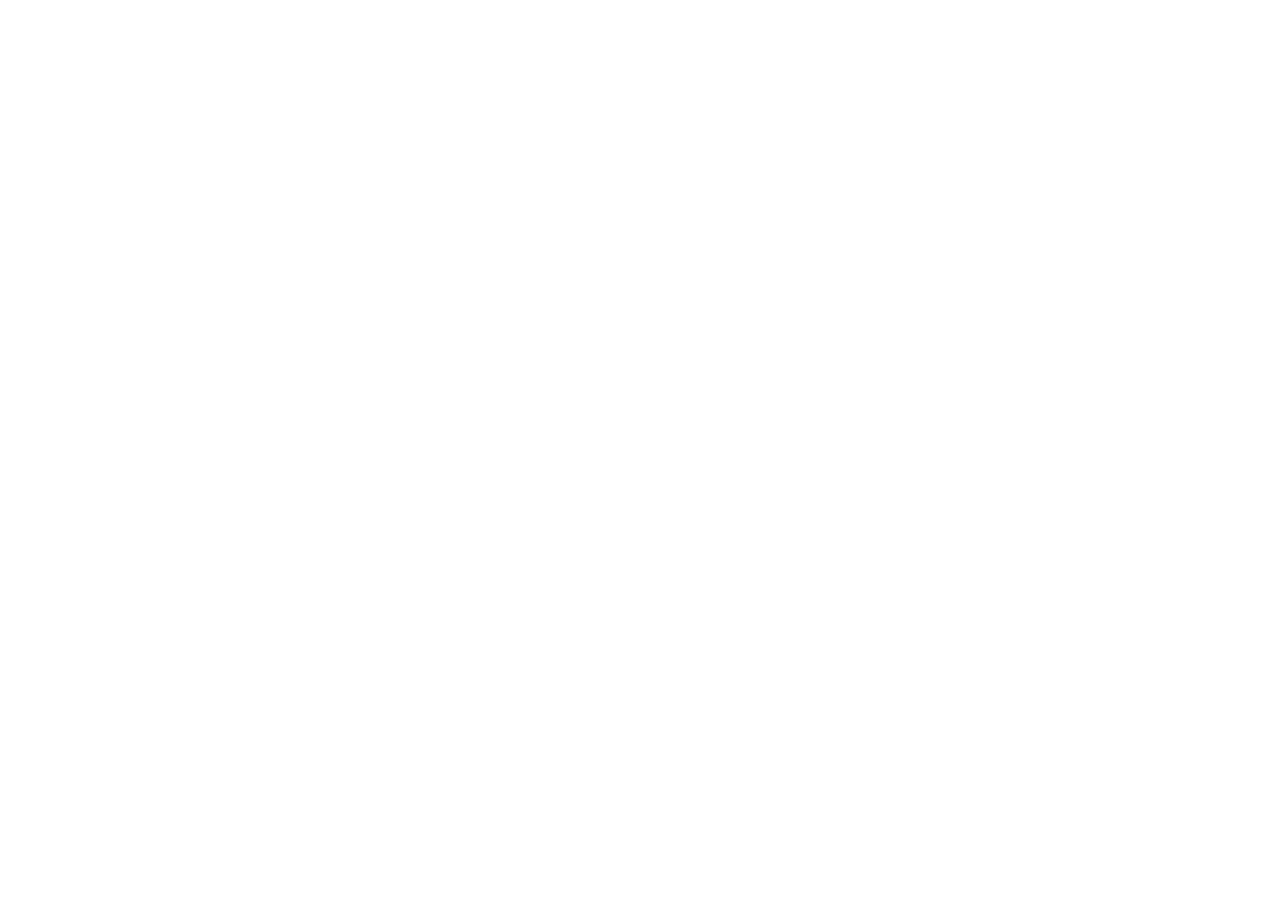
==== beginner.html @ a9b26ac3 "Bugs fixed" ====
<!DOCTYPE html>
<html lang="en">
<head>
    <meta charset="UTF-8">
    <meta http-equiv="X-UA-Compatible" content="IE=edge">
    <meta name="viewport" content="width=device-width, initial-scale=1.0">
    <title>Document</title>
    <link rel="stylesheet" href="./style/style.css">
</head>
<body>
    
</body>
</html>
---- style/style.css ----
@import url(https://fonts.googleapis.com/css?family=Heebo:100,200,300,regular,500,600,700,800,900);
@import url(https://fonts.googleapis.com/css?family=Poppins:100,100italic,200,200italic,300,300italic,regular,italic,500,500italic,600,600italic,700,700italic,800,800italic,900,900italic);
*{
    margin: 0;
    padding: 0;
    box-sizing: border-box;
}
body{
    font-family: 'Poppins',sans-serif;
}
nav{
    display: flex;
    justify-content: center;
    align-items: center;
    min-height: 15vh;
    box-shadow: 0 10px 15px rgba(0,0,0,0.4);
   position: relative;
}
nav #logo{
    width: 20%;
    text-align: center;
    
}

nav ul{
    list-style: none;
    display: flex;
    height: 100%;
    width: 60%;
    justify-content: space-around;
    align-items: center;
    margin-left: auto;
  
}
nav ul li a{
    text-decoration: none;
    color: #000;
}
nav ul li a.register{
    background: rgb(27, 131, 50);
    padding: 10px 15px;
    color: #fff;
    letter-spacing: 0.5px;
}
.toggle{
    background: transparent;
    border: none;
    outline: none;
    font-size: 30px;
    position: absolute;
    right: 10%;
    top: 30%;
    transition: all 0.3s ease-in-out;
    display: none;
}
.social{
  font-size: 30px;
}
.fab.fa-facebook{
    color: blue;
}
.fab.fa-youtube{
    color: red;
}
.fab.fa-telegram{
    color: rgb(102, 205, 196);
}
.fab.fa-instagram{
    color: rgb(64, 93, 230);
}
.banner{
    display: flex;
    align-items: center;
    justify-content: space-around;
    width: 80%;
    margin: auto;
    
    height: 60vh;
    position: relative;
    opacity: 0;
    overflow: hidden;
}
.banner img{
    width: 50%;
    height: 100%;
   transform: translateX(20%);
   opacity: 0;
}
.text-content p{
  transform: translateY(20%);
  opacity: 0;
}
.banner .text-content h1{
    margin-top: 25px;
    transform: translateY(20%);
    opacity: 0;
}
.banner .text-content h1 span{
    color: red;
}
.banner .text-content p{
    margin-top: 25px;
    margin-bottom: 25px;
    line-height: 2;
    word-spacing: 2px;
    word-wrap: break-word;
    width: 90%;
}
.banner .text-content span{
    color: #ea6f2e;
}
.banner-btn {
  
    padding: 15px 15px;
    border: none;
    outline: none;
    background: green;
    color: #fff;
    letter-spacing: 0.5px;
    cursor: pointer;
    font-size: 18px;
    margin-top: 20px;
    margin-bottom: 10px;
    transform: translateY(20%);
    opacity: 0;
}
/* .underline{
    width: 80%;
    margin: auto;
    height: 2px;
    background: #000;
    margin-top: 25px;
} */
/* BOOKS */
.books{
   display: grid;
    place-items: center;
   
    position: relative;
   
    margin-top: 50px;
}
.card{
    height: 250px;
    width: 400px;
    display: grid;
    place-items: center;
    place-content: center;
    -webkit-box-shadow: 5px 5px 5px -5px rgba(34, 60, 80, 0.6) ;
    -moz-box-shadow: 5px 5px 5px -5px rgba(34, 60, 80, 0.6) ;
    box-shadow: 0px 1px 5px 0px rgba(34, 60, 80, 0.6) ;
    margin-bottom: 15px;
    cursor: pointer;
    transition: all 0.5s ease-in-out;
    transform: translateY(10%);
    opacity: 0;
}
.books h1{
    font-size: 40px;
    color: red;
    transform: translateY(10%);
    opacity: 0;
}
.books h1{
    animation: leaves 2.5s ease-in-out infinite;
}

.beginner-books{
    display: grid;
    grid-template-columns: 1fr 1fr 1fr;
    gap: 3rem;
    margin-top: 25px;
}
.card a{
    
    text-decoration: none;
    color: #000;
    
    font-weight: bold;
    font-size: 25px;
}
.card img{
    width:300px;
    height:200px;
    padding: 5px;
}
footer{
    width: 100%;
    background: #000;
    color: #fff;
    height: 15vh;
    display: flex;
    align-items: center;
    justify-content: space-evenly;
  
}
footer li {
    list-style: none;
    letter-spacing: 0.5px;
}

@media screen and (min-width:1000px){
    /* .banner-btn{
            position: absolute;
            left: 10%;
            top: 80%;
            padding: 15px 15px;
            border: none;
            outline: none;
            background: green;
            color: #fff;
            letter-spacing: 0.5px;
            cursor: pointer;
            font-size: 18px;
         
    } */
    nav ul li a{
        font-size: 18px;
    }
    .banner{
        margin-top: 50px;
    }
    p{
        font-size: 20px;
    }
}
@media screen and (max-width:1350px){
    .beginner-books{
        grid-template-columns: 1fr 1fr;
        
    }
   
    
}
@media screen and (max-width:968px){
    nav ul{
        position: fixed;
        width: 100%;
        height: 100%;
        bottom: 0;
        flex-direction: column;
        background: #fff;
        color: #fff;
        align-items: center;
        clip-path: circle(0px at 90% -10%);
        transition: all 1s ease-in-out;
        z-index: 10;
    }
    nav ul.open{
        clip-path: circle(1000px at 90% -10%);
    }
    
    .toggle {
        display: block;
        cursor: pointer;
        z-index: 10;
    }
    .banner{
        height: 90vh;
        display: grid;
        place-content: center;
        place-items: center;
    }
    .banner .text-content{
        place-items: center;
        text-align: center;
    }
    .text-content p{
        
    }
    .banner img{
        height: 200px;
        width: 80%;
        margin-top: 20px;
        
        pointer-events: none;
    }
    /* .banner-btn{
        width: 30% !important;
        padding-top: 10px;
        padding-bottom: 10px;
        background: green;
        color: #fff;
        border: none;
        outline: none;
        letter-spacing: 0.5px;
        transition: all 0.5s ease-in-out;
        margin: auto;
        cursor: pointer;
        
        font-size: 12px;
    } */
    .beginner-books{
        grid-template-columns: 1fr;
    }
    .books{
        
            
        
    }
    .books h1{
        font-size: 20px;
    }
    .card{
        width: 300px;
    }
    footer{
        flex-wrap: wrap-reverse;
    }
    footer h1{
        font-size: 20px;
    }
}

@keyframes leaves {
    0% {
        transform: scale(1.0);
        -webkit-transform: scale(1.0);
    }
    50%{
        transform: scale(1.1);
    }
    100% {
        transform: scale(1);
        -webkit-transform: scale(1);
    }
}
@media screen and(max-width:400px) {
    body{
        display: none;
    }
}
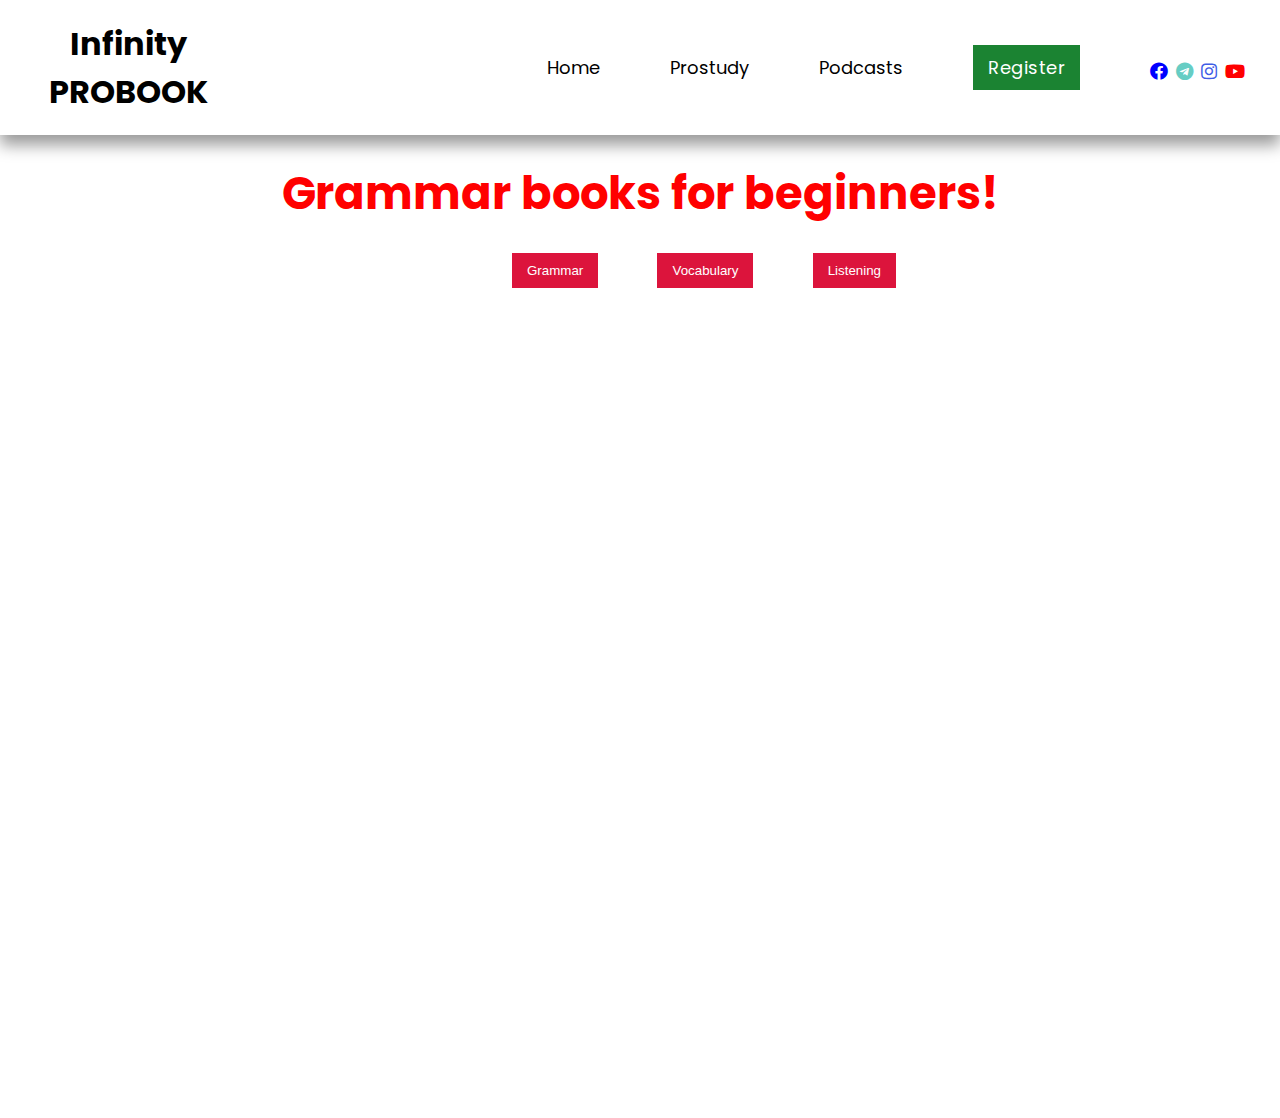
==== commit 238747e6: "Beginner content added" ====
--- a/beginner.html
+++ b/beginner.html
@@ -6,8 +6,255 @@
     <meta name="viewport" content="width=device-width, initial-scale=1.0">
     <title>Document</title>
     <link rel="stylesheet" href="./style/style.css">
+    <link rel="stylesheet" href="https://cdnjs.cloudflare.com/ajax/libs/font-awesome/5.15.4/css/all.min.css" integrity="sha512-1ycn6IcaQQ40/MKBW2W4Rhis/DbILU74C1vSrLJxCq57o941Ym01SwNsOMqvEBFlcgUa6xLiPY/NS5R+E6ztJQ==" crossorigin="anonymous" referrerpolicy="no-referrer" />
 </head>
 <body>
-    
+    <nav>
+        <h1 id="logo">Infinity PROBOOK</h1>
+        <ul>
+            <li><a href="#">Home</a></li>
+            <li><a href="#">Prostudy</a></li>
+            <li><a href="#">Podcasts</a></li>
+            <li><a class="register" href="#">Register</a><li>
+            <div class="social">
+                <a href="#"><i class="fab fa-facebook"></i></a>
+                <a href="#"><i class="fab fa-telegram"></i></a>
+                <a href="#"><i class="fab fa-instagram"></i></a>
+                <a href="#"><i class="fab fa-youtube"></i></a>
+            </div>
+        </ul>
+        <button class="toggle"><i class="fas fa-bars"></i></button>
+    </nav>
+    <h1 class="book-title">Grammar books for beginners!</h1>
+    <div class="books-btn">
+        <button class="grammar-btn">
+            Grammar
+        </button>
+        <button class="vocabulary-btn">
+            Vocabulary
+        </button>
+        <button class="listening-btn">
+            Listening
+        </button>
+    </div>
+    <section class="books-section">
+        <div class="grammar-books-div">
+            <div class="card-b">
+                <a href="#">Alphabet</a>
+                <img src="./images/beginner/Grammar BEGINNER/1. Alphabet.jpg" alt="">
+            </div>
+            <div class="card-b">
+                <a href="#">Alphabet</a>
+                <img src="./images/beginner/Grammar BEGINNER/2. Numbers_1.jpg" alt="">
+            </div>
+            <div class="card-b">
+                <a href="#">To Be</a>
+                <img src="./images/beginner/Grammar BEGINNER/3. VERB To Be.jpg" alt="">
+            </div>
+            <div class="card-b">
+                <a href="#">Prepositions of place</a>
+                <img src="./images/beginner/Grammar BEGINNER/4. Prepositions of Place.jpg" alt="">
+            </div>
+            <div class="card-b">
+                <a href="#">Time</a>
+                <img src="./images/beginner/Grammar BEGINNER/5. Time.jpg" alt="">
+            </div>
+            <div class="card-b">
+                <a href="#">Nouns</a>
+                <img src="./images/beginner/Grammar BEGINNER/6. Nouns.jpg" alt="">
+            </div>
+            
+            <div class="card-b card_">
+                <a href="#">Nouns 2</a>
+                <img src="./images/beginner/Grammar BEGINNER/7. NOUNS.jpg" alt="">
+            </div>
+            <div class="card-b card_">
+                <a href="#">Prepositions 2</a>
+                <img src="./images/beginner/Grammar BEGINNER/8. PREPOSITIONS.jpg" alt="">
+            </div>
+            <div class="card-b card_">
+                <a href="#">Present Simple</a>
+                <img src="./images/beginner/Grammar BEGINNER/9. Present Simple.jpg" alt="">
+            </div>
+            <div class="card-b card_">
+                <a href="#">Pronouns</a>
+                <img src="./images/beginner/Grammar BEGINNER/10. Pronouns.jpg" alt="">
+            </div>
+            <div class="card-b card_">
+                <a href="#">Present Continious</a>
+                <img src="./images/beginner/Grammar BEGINNER/11. PRESENT CONTINUOUS.jpg" alt="">
+            </div>
+            <div class="card-b card_">
+                <a href="#">Have & Had</a>
+                <img src="./images/beginner/Grammar BEGINNER/12. HAVE HAD.jpg" alt="">
+            </div>
+            <div class="card-b card_">
+                <a href="#">Past Simple</a>
+                <img src="./images/beginner/Grammar BEGINNER/13. PAST SIMPLE.jpg" alt="">
+            </div>
+            <div class="card-b card_">
+                <a href="#">A & AN</a>
+                <img src="./images/beginner/Grammar BEGINNER/14. ARTICLES A AN.jpg" alt="">
+            </div>
+            <div class="card-b card_">
+                <a href="#">Modal Verbs</a>
+                <img src="./images/beginner/Grammar BEGINNER/15. Modal Verbs.jpg" alt="">
+            </div>
+            <div class="card-b card_">
+                <a href="#">Future Simple</a>
+                <img src="./images/beginner/Grammar BEGINNER/16. Future Simpl.jpg" alt="">
+            </div>
+            <strong>More Books</strong>
+        </div>
+        <div class="vocabulary-books-div">
+            <div class="card-b">
+                <a href="#">Fruits</a>
+                <img src="./images/beginner/Vocabulary/1. FRUITS.jpg" alt="">
+            </div>
+            <div class="card-b">
+                <a href="#">Vegetables</a>
+                <img src="./images/beginner/Vocabulary/2. VEGETABLES.jpg" alt="">
+            </div>
+            <div class="card-b">
+                <a href="#">Colours, Shapes and Tools</a>
+                <img src="./images/beginner/Vocabulary/3. Colours, Shapes, Tools.jpg" alt="">
+            </div>
+            <div class="card-b">
+                <a href="#">Animals 1</a>
+                <img src="./images/beginner/Vocabulary/4. ANIMALS 1.jpg" alt="">
+            </div>
+            <div class="card-b">
+                <a href="#">Animals 2</a>
+                <img src="./images/beginner/Vocabulary/5. ANIMALS 2.jpg" alt="">
+            </div>
+            <div class="card-b">
+                <a href="#">Time</a>
+                <img src="./images/beginner/Vocabulary/6. TIME WORDS.jpg" alt="">
+            </div>
+            <div class="card-b card_">
+                <a href="#">Home 1</a>
+                <img src="./images/beginner/Vocabulary/7. Home 1.jpg" alt="">
+            </div>
+            <div class="card-b card_">
+                <a href="#">Home 2</a>
+                <img src="./images/beginner/Vocabulary/8. Home 2.jpg" alt="">
+            </div>
+            <div class="card-b card_">
+                <a href="#">Home 3</a>
+                <img src="./images/beginner/Vocabulary/9. Home 3.jpg" alt="">
+            </div>
+            <div class="card-b card_">
+                <a href="#">Foods & Drinks</a>
+                <img src="./images/beginner/Vocabulary/10. FOODS & DRINKS.jpg" alt="">
+            </div>
+            <div class="card-b card_">
+                <a href="#">Animals 3</a>
+                <img src="./images/beginner/Vocabulary/11. ANIMALS 3.jpg" alt="">
+            </div>
+            <div class="card-b card_">
+                <a href="#">Family</a>
+                <img src="./images/beginner/Vocabulary/12. FAMILY.jpg" alt="">
+            </div>
+            <div class="card-b card_">
+                <a href="#">Adjectives</a>
+                <img src="./images/beginner/Vocabulary/13. ADJECTIVES.jpg" alt="">
+            </div>
+            <div class="card-b card_">
+                <a href="#">Clothes</a>
+                <img src="./images/beginner/Vocabulary/14. CLOTHES.jpg" alt="">
+            </div>
+            <div class="card-b card_">
+                <a href="#">Nature</a>
+                <img src="./images/beginner/Vocabulary/15. NATURE.jpg" alt="">
+            </div>
+            <div class="card-b card_">
+                <a href="#">Jobs</a>
+                <img src="./images/beginner/Vocabulary/16. JOBS.jpg" alt="">
+            </div>
+            <div class="card-b card_">
+                <a href="#">Body Parts</a>
+                <img src="./images/beginner/Vocabulary/17. BODY PARTS.jpg" alt="">
+            </div>
+            <div class="card-b card_">
+                <a href="#">Irregular verbs</a>
+                <img src="./images/beginner/Vocabulary/18. IRREGULAR VERBS.jpg" alt="">
+            </div>
+            
+            <strong>More Books</strong>
+        </div>
+        <div class="listening-books-div">
+            <div class="card-b">
+                <a href="#">Alphabet</a>
+                <img src="./images/beginner/Grammar BEGINNER/1. Alphabet.jpg" alt="">
+            </div>
+            <div class="card-b">
+                <a href="#">Alphabet</a>
+                <img src="./images/alphabet.jpg" alt="">
+            </div>
+            <div class="card-b">
+                <a href="#">Alphabet</a>
+                <img src="./images/alphabet.jpg" alt="">
+            </div>
+            <div class="card-b">
+                <a href="#">Alphabet</a>
+                <img src="./images/alphabet.jpg" alt="">
+            </div>
+            <div class="card-b">
+                <a href="#">Alphabet</a>
+                <img src="./images/alphabet.jpg" alt="">
+            </div>
+            <div class="card-b">
+                <a href="#">Alphabet</a>
+                <img src="./images/alphabet.jpg" alt="">
+            </div>
+            <div class="card-b card_">
+                <a href="#">Alphabet</a>
+                <img src="./images/alphabet.jpg" alt="">
+            </div>
+            <div class="card-b card_">
+                <a href="#">Alphabet</a>
+                <img src="./images/alphabet.jpg" alt="">
+            </div>
+            <div class="card-b card_">
+                <a href="#">Alphabet</a>
+                <img src="./images/alphabet.jpg" alt="">
+            </div>
+            <div class="card-b card_">
+                <a href="#">Alphabet</a>
+                <img src="./images/alphabet.jpg" alt="">
+            </div>
+            <div class="card-b card_">
+                <a href="#">Alphabet</a>
+                <img src="./images/alphabet.jpg" alt="">
+            </div>
+            <div class="card-b card_">
+                <a href="#">Alphabet</a>
+                <img src="./images/alphabet.jpg" alt="">
+            </div>
+            <div class="card-b card_">
+                <a href="#">Alphabet</a>
+                <img src="./images/alphabet.jpg" alt="">
+            </div>
+            <div class="card-b card_">
+                <a href="#">Alphabet</a>
+                <img src="./images/alphabet.jpg" alt="">
+            </div>
+            <div class="card-b card_">
+                <a href="#">Alphabet</a>
+                <img src="./images/alphabet.jpg" alt="">
+            </div>
+            <div class="card-b card_">
+                <a href="#">Alphabet</a>
+                <img src="./images/alphabet.jpg" alt="">
+            </div>
+            <strong>More Books</strong>
+        </div>
+       
+        </div>
+    </section>
+     <!-- gsap -->
+     <script src="https://cdnjs.cloudflare.com/ajax/libs/gsap/3.7.1/gsap.min.js" integrity="sha512-UxP+UhJaGRWuMG2YC6LPWYpFQnsSgnor0VUF3BHdD83PS/pOpN+FYbZmrYN+ISX8jnvgVUciqP/fILOXDjZSwg==" crossorigin="anonymous" referrerpolicy="no-referrer"></script>
+     <!-- js -->
+     <script src="./js/app.js"></script>
 </body>
 </html>--- a/style/style.css
+++ b/style/style.css
@@ -155,6 +155,30 @@
     transform: translateY(10%);
     opacity: 0;
 }
+.card-b{
+    height: 300px;
+    width: 350px;
+    display: grid;
+    place-items: center;
+    place-content: center;
+    border-radius: 15px;
+    -webkit-box-shadow: 5px 5px 5px -5px rgba(34, 60, 80, 0.6) ;
+    -moz-box-shadow: 5px 5px 5px -5px rgba(34, 60, 80, 0.6) ;
+    box-shadow: 0px 1px 5px 0px rgba(34, 60, 80, 0.6) ;
+    margin-bottom: 15px;
+    cursor: pointer;
+    transition: all 0.5s ease-in-out;
+}
+.card_{
+    display: none;
+}
+strong{
+    cursor: pointer;
+    padding-bottom: 20px;
+    padding-top: 5px;
+    font-size: 20px;
+    flex-shrink: 1;
+}
 .books h1{
     font-size: 40px;
     color: red;
@@ -171,19 +195,23 @@
     gap: 3rem;
     margin-top: 25px;
 }
-.card a{
+.card a,.card-b a{
     
     text-decoration: none;
     color: #000;
     
     font-weight: bold;
     font-size: 25px;
+}
+.card-b a{
+    margin-bottom: 20px;
 }
 .card img{
     width:300px;
     height:200px;
     padding: 5px;
 }
+
 footer{
     width: 100%;
     background: #000;
@@ -197,6 +225,60 @@
 footer li {
     list-style: none;
     letter-spacing: 0.5px;
+}
+/* ******************************
+    BOOKS
+    *****************************
+*/
+.book-title{
+    margin-top: 25px;
+    margin-bottom: 25px;
+    text-align: center;
+    color: red;
+    font-size: 45px;
+}
+.card-b img{
+   width: 90%;
+   height: 200px;
+   margin: auto;
+}
+.books-section{
+    display: flex;
+    height: 90vh;
+    justify-content: center;
+    
+}
+.grammar-books-div{
+    display: none;
+    flex-wrap: wrap;
+    justify-content: space-evenly;
+}
+.vocabulary-books-div{
+    display: none;
+    flex-wrap: wrap;
+    justify-content: space-evenly;
+}
+.listening-books-div{
+    display: none;
+    flex-wrap: wrap;
+    justify-content: space-evenly;
+}
+.books-btn{
+    display: flex;
+    justify-content: space-between;
+    width: 30%;
+    position: relative;
+    left: 40%;
+    margin-bottom: 20px;
+    font-size: 20px;
+}
+.books-btn button{
+    padding: 10px 15px;
+    background: crimson;
+    cursor: pointer;
+    color: #fff;
+    border: none;
+    outline: none;
 }
 
 @media screen and (min-width:1000px){
@@ -301,7 +383,7 @@
     .books h1{
         font-size: 20px;
     }
-    .card{
+    .card,.card-b{
         width: 300px;
     }
     footer{
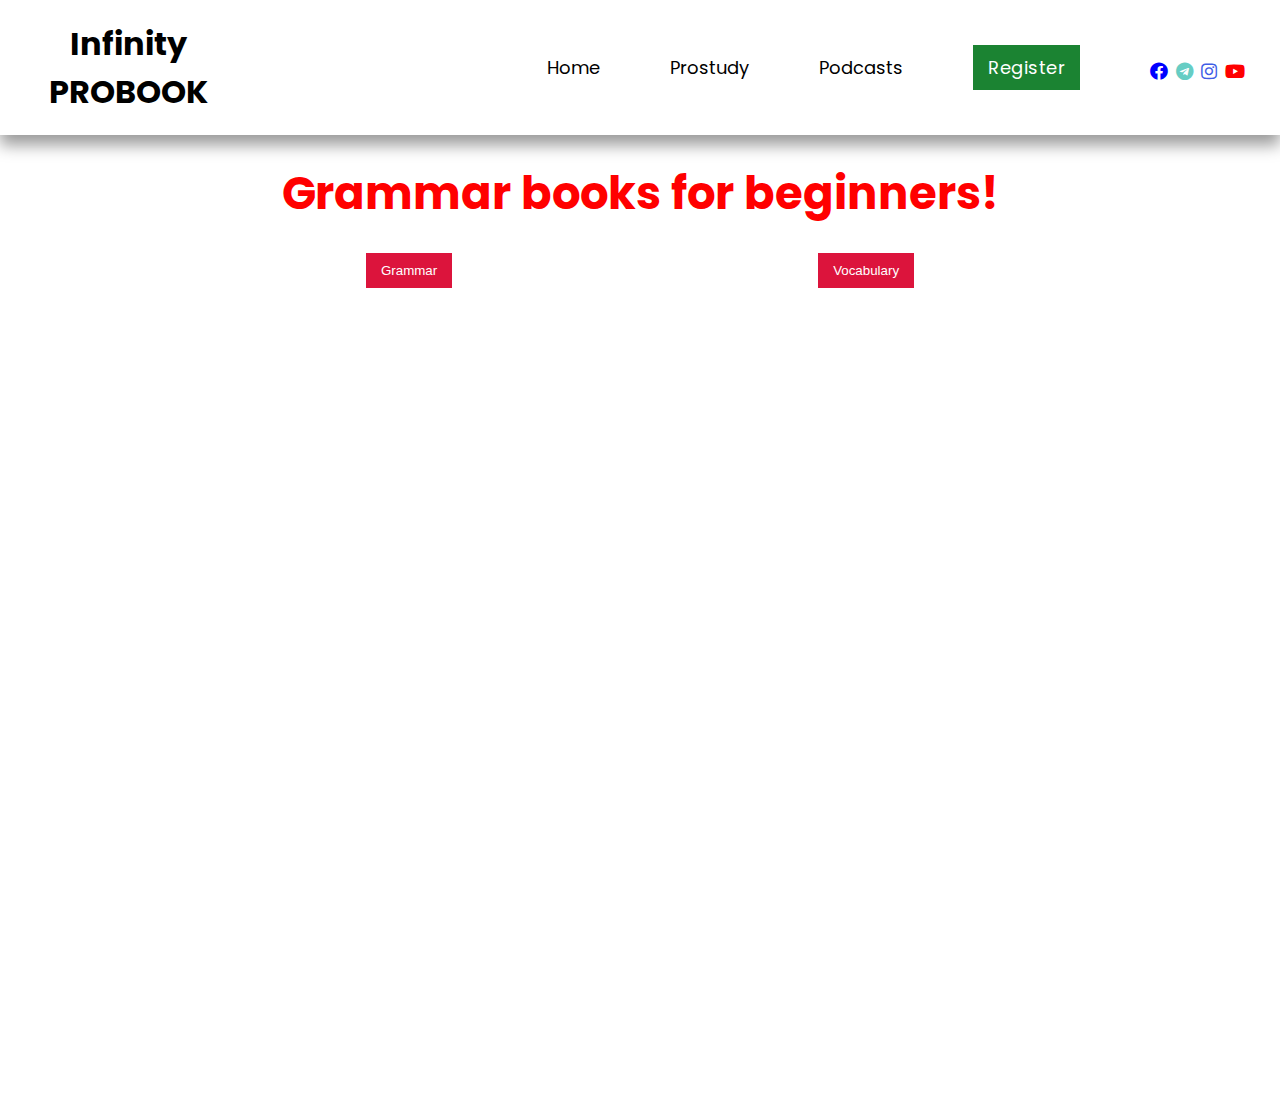
==== commit d8294e00: "Added content to elementary page" ====
--- a/beginner.html
+++ b/beginner.html
@@ -33,9 +33,7 @@
         <button class="vocabulary-btn">
             Vocabulary
         </button>
-        <button class="listening-btn">
-            Listening
-        </button>
+        
     </div>
     <section class="books-section">
         <div class="grammar-books-div">
@@ -106,6 +104,7 @@
             </div>
             <strong>More Books</strong>
         </div>
+        
         <div class="vocabulary-books-div">
             <div class="card-b">
                 <a href="#">Fruits</a>
@@ -179,78 +178,11 @@
                 <a href="#">Irregular verbs</a>
                 <img src="./images/beginner/Vocabulary/18. IRREGULAR VERBS.jpg" alt="">
             </div>
-            
             <strong>More Books</strong>
+           
         </div>
-        <div class="listening-books-div">
-            <div class="card-b">
-                <a href="#">Alphabet</a>
-                <img src="./images/beginner/Grammar BEGINNER/1. Alphabet.jpg" alt="">
-            </div>
-            <div class="card-b">
-                <a href="#">Alphabet</a>
-                <img src="./images/alphabet.jpg" alt="">
-            </div>
-            <div class="card-b">
-                <a href="#">Alphabet</a>
-                <img src="./images/alphabet.jpg" alt="">
-            </div>
-            <div class="card-b">
-                <a href="#">Alphabet</a>
-                <img src="./images/alphabet.jpg" alt="">
-            </div>
-            <div class="card-b">
-                <a href="#">Alphabet</a>
-                <img src="./images/alphabet.jpg" alt="">
-            </div>
-            <div class="card-b">
-                <a href="#">Alphabet</a>
-                <img src="./images/alphabet.jpg" alt="">
-            </div>
-            <div class="card-b card_">
-                <a href="#">Alphabet</a>
-                <img src="./images/alphabet.jpg" alt="">
-            </div>
-            <div class="card-b card_">
-                <a href="#">Alphabet</a>
-                <img src="./images/alphabet.jpg" alt="">
-            </div>
-            <div class="card-b card_">
-                <a href="#">Alphabet</a>
-                <img src="./images/alphabet.jpg" alt="">
-            </div>
-            <div class="card-b card_">
-                <a href="#">Alphabet</a>
-                <img src="./images/alphabet.jpg" alt="">
-            </div>
-            <div class="card-b card_">
-                <a href="#">Alphabet</a>
-                <img src="./images/alphabet.jpg" alt="">
-            </div>
-            <div class="card-b card_">
-                <a href="#">Alphabet</a>
-                <img src="./images/alphabet.jpg" alt="">
-            </div>
-            <div class="card-b card_">
-                <a href="#">Alphabet</a>
-                <img src="./images/alphabet.jpg" alt="">
-            </div>
-            <div class="card-b card_">
-                <a href="#">Alphabet</a>
-                <img src="./images/alphabet.jpg" alt="">
-            </div>
-            <div class="card-b card_">
-                <a href="#">Alphabet</a>
-                <img src="./images/alphabet.jpg" alt="">
-            </div>
-            <div class="card-b card_">
-                <a href="#">Alphabet</a>
-                <img src="./images/alphabet.jpg" alt="">
-            </div>
-            <strong>More Books</strong>
-        </div>
-       
-        </div>
+        
+        
     </section>
      <!-- gsap -->
      <script src="https://cdnjs.cloudflare.com/ajax/libs/gsap/3.7.1/gsap.min.js" integrity="sha512-UxP+UhJaGRWuMG2YC6LPWYpFQnsSgnor0VUF3BHdD83PS/pOpN+FYbZmrYN+ISX8jnvgVUciqP/fILOXDjZSwg==" crossorigin="anonymous" referrerpolicy="no-referrer"></script>
--- a/style/style.css
+++ b/style/style.css
@@ -177,7 +177,9 @@
     padding-bottom: 20px;
     padding-top: 5px;
     font-size: 20px;
-    flex-shrink: 1;
+    position: relative;
+    flex-basis: 100%;
+    text-align: center;
 }
 .books h1{
     font-size: 40px;
@@ -252,23 +254,26 @@
     display: none;
     flex-wrap: wrap;
     justify-content: space-evenly;
+    position: relative;
 }
 .vocabulary-books-div{
     display: none;
     flex-wrap: wrap;
     justify-content: space-evenly;
+    position: relative;
 }
 .listening-books-div{
     display: none;
     flex-wrap: wrap;
     justify-content: space-evenly;
+    position: relative;
 }
 .books-btn{
     display: flex;
-    justify-content: space-between;
-    width: 30%;
-    position: relative;
-    left: 40%;
+    justify-content: space-evenly;
+    
+    position: relative;
+    
     margin-bottom: 20px;
     font-size: 20px;
 }
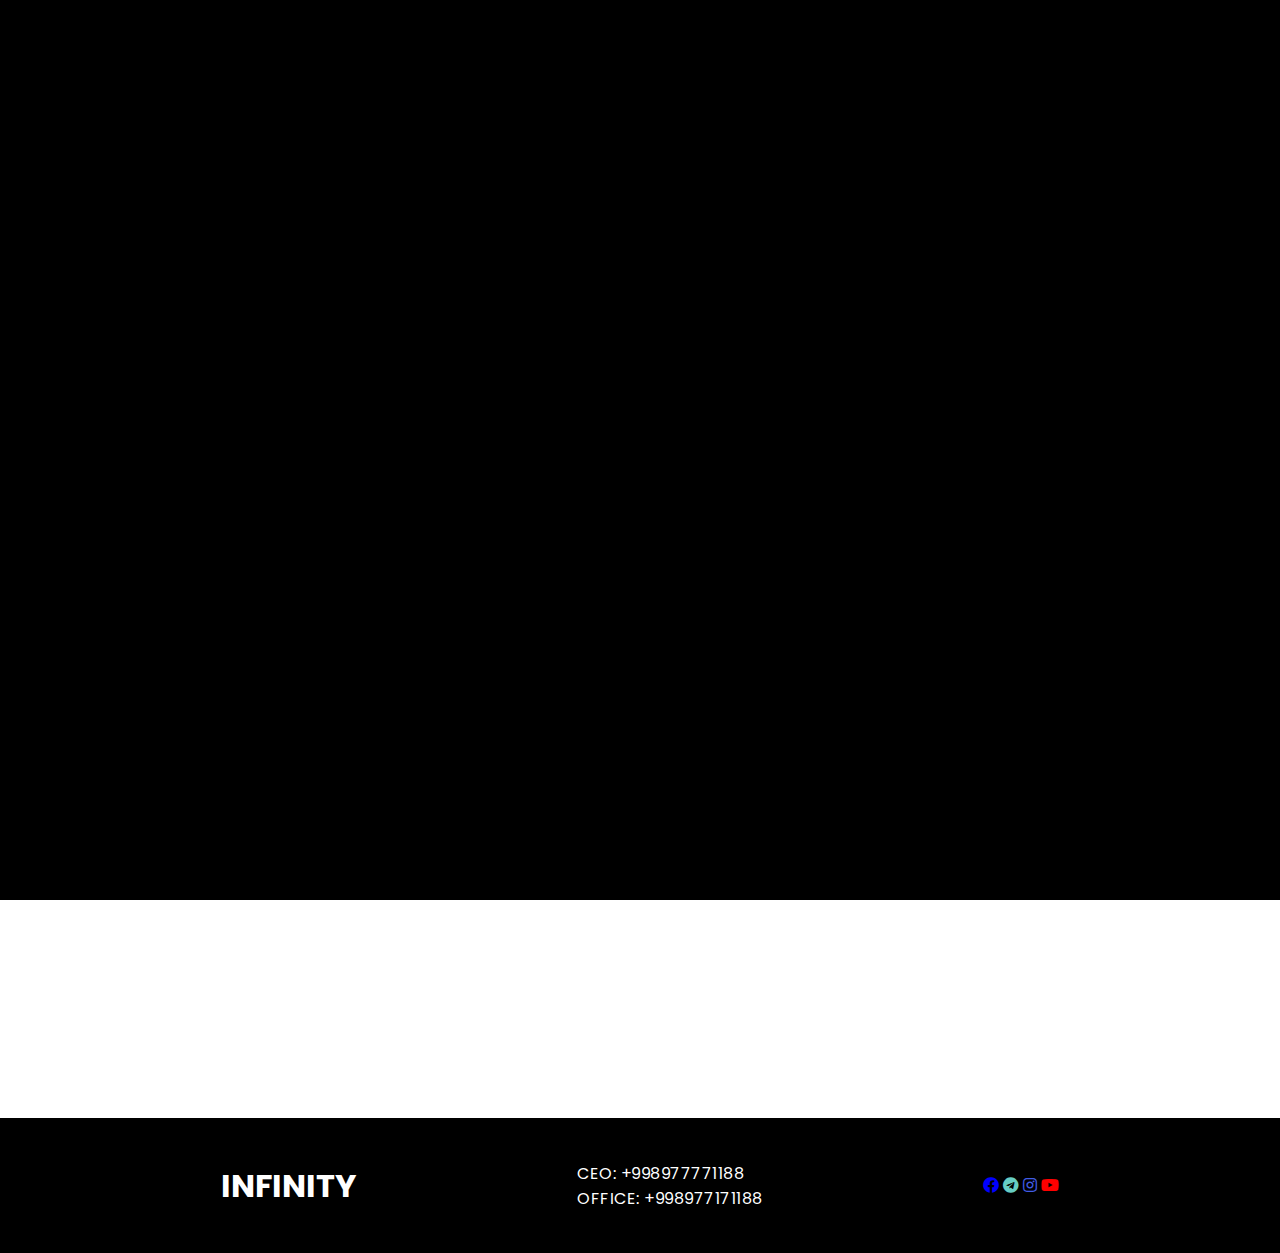
==== commit 0fe68a1a: "Initial commit" ====
--- a/beginner.html
+++ b/beginner.html
@@ -184,6 +184,32 @@
         
         
     </section>
+    <footer>
+        <div class="footer-text">
+
+            <h1>INFINITY</h1>
+            
+        </div>
+        <div class="contacts">
+            
+                <li>
+                    CEO: <span>+998977771188</span>
+                </li>
+                <li>
+                    OFFICE: <span>+998977171188</span>
+                </li>
+                
+            </div>
+            <div class="footer-social">
+                <a href="#"><i class="fab fa-facebook"></i></a>
+                <a href="#"><i class="fab fa-telegram"></i></a>
+                <a href="#"><i class="fab fa-instagram"></i></a>
+                <a href="#"><i class="fab fa-youtube"></i></a>
+            </div>
+    </footer>
+    <div class="intro">
+        <h1>We develop a passion for teaching!</h1>
+    </div>
      <!-- gsap -->
      <script src="https://cdnjs.cloudflare.com/ajax/libs/gsap/3.7.1/gsap.min.js" integrity="sha512-UxP+UhJaGRWuMG2YC6LPWYpFQnsSgnor0VUF3BHdD83PS/pOpN+FYbZmrYN+ISX8jnvgVUciqP/fILOXDjZSwg==" crossorigin="anonymous" referrerpolicy="no-referrer"></script>
      <!-- js -->
--- a/style/style.css
+++ b/style/style.css
@@ -285,7 +285,24 @@
     border: none;
     outline: none;
 }
-
+.intro{
+    position: fixed;
+    top: 0;
+    width: 100%;
+    height: 100%;
+    background: #000;
+    color: #fff;
+    display: flex;
+    align-items: center;
+    justify-content: center;
+    font-size: 25px;
+    
+}
+.intro h1{
+    word-wrap: break-word;
+    transform: translateY(10%);
+    opacity: 0;
+}
 @media screen and (min-width:1000px){
     /* .banner-btn{
             position: absolute;
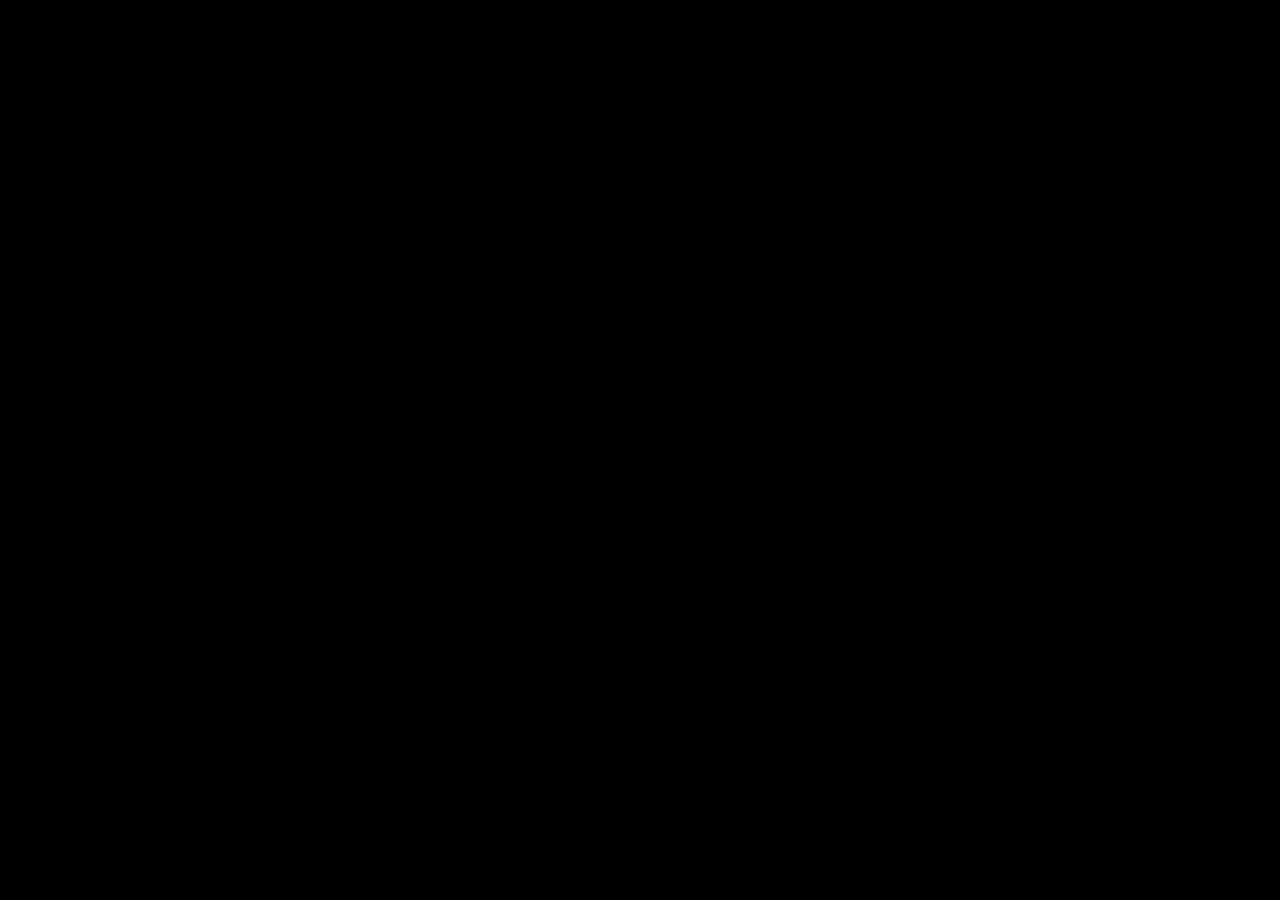
==== commit 8ff6f6ac: "Fixed some bugs" ====
--- a/beginner.html
+++ b/beginner.html
@@ -1,218 +1,274 @@
 <!DOCTYPE html>
 <html lang="en">
-<head>
-    <meta charset="UTF-8">
-    <meta http-equiv="X-UA-Compatible" content="IE=edge">
-    <meta name="viewport" content="width=device-width, initial-scale=1.0">
+  <head>
+    <meta charset="UTF-8" />
+    <meta http-equiv="X-UA-Compatible" content="IE=edge" />
+    <meta name="viewport" content="width=device-width, initial-scale=1.0" />
     <title>Document</title>
-    <link rel="stylesheet" href="./style/style.css">
-    <link rel="stylesheet" href="https://cdnjs.cloudflare.com/ajax/libs/font-awesome/5.15.4/css/all.min.css" integrity="sha512-1ycn6IcaQQ40/MKBW2W4Rhis/DbILU74C1vSrLJxCq57o941Ym01SwNsOMqvEBFlcgUa6xLiPY/NS5R+E6ztJQ==" crossorigin="anonymous" referrerpolicy="no-referrer" />
-</head>
-<body>
+    <link rel="stylesheet" href="./style/style.css" />
+    <link
+      rel="stylesheet"
+      href="https://cdnjs.cloudflare.com/ajax/libs/font-awesome/5.15.4/css/all.min.css"
+      integrity="sha512-1ycn6IcaQQ40/MKBW2W4Rhis/DbILU74C1vSrLJxCq57o941Ym01SwNsOMqvEBFlcgUa6xLiPY/NS5R+E6ztJQ=="
+      crossorigin="anonymous"
+      referrerpolicy="no-referrer"
+    />
+  </head>
+  <body>
     <nav>
-        <h1 id="logo">Infinity PROBOOK</h1>
-        <ul>
-            <li><a href="#">Home</a></li>
-            <li><a href="#">Prostudy</a></li>
-            <li><a href="#">Podcasts</a></li>
-            <li><a class="register" href="#">Register</a><li>
-            <div class="social">
-                <a href="#"><i class="fab fa-facebook"></i></a>
-                <a href="#"><i class="fab fa-telegram"></i></a>
-                <a href="#"><i class="fab fa-instagram"></i></a>
-                <a href="#"><i class="fab fa-youtube"></i></a>
-            </div>
-        </ul>
-        <button class="toggle"><i class="fas fa-bars"></i></button>
+      <h1 id="logo">Infinity PROBOOK</h1>
+      <ul>
+        <li><a href="#">Home</a></li>
+        <li><a href="#">Prostudy</a></li>
+        <li><a href="#">Podcasts</a></li>
+        <li><a class="register" href="#">Register</a></li>
+        <li>
+          <div class="social">
+            <a href="#"><i class="fab fa-facebook"></i></a>
+            <a href="#"><i class="fab fa-telegram"></i></a>
+            <a href="#"><i class="fab fa-instagram"></i></a>
+            <a href="#"><i class="fab fa-youtube"></i></a>
+          </div>
+        </li>
+      </ul>
+
+      <button class="toggle"><i class="fas fa-bars"></i></button>
     </nav>
     <h1 class="book-title">Grammar books for beginners!</h1>
     <div class="books-btn">
-        <button class="grammar-btn">
-            Grammar
-        </button>
-        <button class="vocabulary-btn">
-            Vocabulary
-        </button>
-        
+      <button class="grammar-btn">Grammar</button>
+      <button class="vocabulary-btn">Vocabulary</button>
     </div>
     <section class="books-section">
-        <div class="grammar-books-div">
-            <div class="card-b">
-                <a href="#">Alphabet</a>
-                <img src="./images/beginner/Grammar BEGINNER/1. Alphabet.jpg" alt="">
-            </div>
-            <div class="card-b">
-                <a href="#">Alphabet</a>
-                <img src="./images/beginner/Grammar BEGINNER/2. Numbers_1.jpg" alt="">
-            </div>
-            <div class="card-b">
-                <a href="#">To Be</a>
-                <img src="./images/beginner/Grammar BEGINNER/3. VERB To Be.jpg" alt="">
-            </div>
-            <div class="card-b">
-                <a href="#">Prepositions of place</a>
-                <img src="./images/beginner/Grammar BEGINNER/4. Prepositions of Place.jpg" alt="">
-            </div>
-            <div class="card-b">
-                <a href="#">Time</a>
-                <img src="./images/beginner/Grammar BEGINNER/5. Time.jpg" alt="">
-            </div>
-            <div class="card-b">
-                <a href="#">Nouns</a>
-                <img src="./images/beginner/Grammar BEGINNER/6. Nouns.jpg" alt="">
-            </div>
-            
-            <div class="card-b card_">
-                <a href="#">Nouns 2</a>
-                <img src="./images/beginner/Grammar BEGINNER/7. NOUNS.jpg" alt="">
-            </div>
-            <div class="card-b card_">
-                <a href="#">Prepositions 2</a>
-                <img src="./images/beginner/Grammar BEGINNER/8. PREPOSITIONS.jpg" alt="">
-            </div>
-            <div class="card-b card_">
-                <a href="#">Present Simple</a>
-                <img src="./images/beginner/Grammar BEGINNER/9. Present Simple.jpg" alt="">
-            </div>
-            <div class="card-b card_">
-                <a href="#">Pronouns</a>
-                <img src="./images/beginner/Grammar BEGINNER/10. Pronouns.jpg" alt="">
-            </div>
-            <div class="card-b card_">
-                <a href="#">Present Continious</a>
-                <img src="./images/beginner/Grammar BEGINNER/11. PRESENT CONTINUOUS.jpg" alt="">
-            </div>
-            <div class="card-b card_">
-                <a href="#">Have & Had</a>
-                <img src="./images/beginner/Grammar BEGINNER/12. HAVE HAD.jpg" alt="">
-            </div>
-            <div class="card-b card_">
-                <a href="#">Past Simple</a>
-                <img src="./images/beginner/Grammar BEGINNER/13. PAST SIMPLE.jpg" alt="">
-            </div>
-            <div class="card-b card_">
-                <a href="#">A & AN</a>
-                <img src="./images/beginner/Grammar BEGINNER/14. ARTICLES A AN.jpg" alt="">
-            </div>
-            <div class="card-b card_">
-                <a href="#">Modal Verbs</a>
-                <img src="./images/beginner/Grammar BEGINNER/15. Modal Verbs.jpg" alt="">
-            </div>
-            <div class="card-b card_">
-                <a href="#">Future Simple</a>
-                <img src="./images/beginner/Grammar BEGINNER/16. Future Simpl.jpg" alt="">
-            </div>
-            <strong>More Books</strong>
-        </div>
-        
-        <div class="vocabulary-books-div">
-            <div class="card-b">
-                <a href="#">Fruits</a>
-                <img src="./images/beginner/Vocabulary/1. FRUITS.jpg" alt="">
-            </div>
-            <div class="card-b">
-                <a href="#">Vegetables</a>
-                <img src="./images/beginner/Vocabulary/2. VEGETABLES.jpg" alt="">
-            </div>
-            <div class="card-b">
-                <a href="#">Colours, Shapes and Tools</a>
-                <img src="./images/beginner/Vocabulary/3. Colours, Shapes, Tools.jpg" alt="">
-            </div>
-            <div class="card-b">
-                <a href="#">Animals 1</a>
-                <img src="./images/beginner/Vocabulary/4. ANIMALS 1.jpg" alt="">
-            </div>
-            <div class="card-b">
-                <a href="#">Animals 2</a>
-                <img src="./images/beginner/Vocabulary/5. ANIMALS 2.jpg" alt="">
-            </div>
-            <div class="card-b">
-                <a href="#">Time</a>
-                <img src="./images/beginner/Vocabulary/6. TIME WORDS.jpg" alt="">
-            </div>
-            <div class="card-b card_">
-                <a href="#">Home 1</a>
-                <img src="./images/beginner/Vocabulary/7. Home 1.jpg" alt="">
-            </div>
-            <div class="card-b card_">
-                <a href="#">Home 2</a>
-                <img src="./images/beginner/Vocabulary/8. Home 2.jpg" alt="">
-            </div>
-            <div class="card-b card_">
-                <a href="#">Home 3</a>
-                <img src="./images/beginner/Vocabulary/9. Home 3.jpg" alt="">
-            </div>
-            <div class="card-b card_">
-                <a href="#">Foods & Drinks</a>
-                <img src="./images/beginner/Vocabulary/10. FOODS & DRINKS.jpg" alt="">
-            </div>
-            <div class="card-b card_">
-                <a href="#">Animals 3</a>
-                <img src="./images/beginner/Vocabulary/11. ANIMALS 3.jpg" alt="">
-            </div>
-            <div class="card-b card_">
-                <a href="#">Family</a>
-                <img src="./images/beginner/Vocabulary/12. FAMILY.jpg" alt="">
-            </div>
-            <div class="card-b card_">
-                <a href="#">Adjectives</a>
-                <img src="./images/beginner/Vocabulary/13. ADJECTIVES.jpg" alt="">
-            </div>
-            <div class="card-b card_">
-                <a href="#">Clothes</a>
-                <img src="./images/beginner/Vocabulary/14. CLOTHES.jpg" alt="">
-            </div>
-            <div class="card-b card_">
-                <a href="#">Nature</a>
-                <img src="./images/beginner/Vocabulary/15. NATURE.jpg" alt="">
-            </div>
-            <div class="card-b card_">
-                <a href="#">Jobs</a>
-                <img src="./images/beginner/Vocabulary/16. JOBS.jpg" alt="">
-            </div>
-            <div class="card-b card_">
-                <a href="#">Body Parts</a>
-                <img src="./images/beginner/Vocabulary/17. BODY PARTS.jpg" alt="">
-            </div>
-            <div class="card-b card_">
-                <a href="#">Irregular verbs</a>
-                <img src="./images/beginner/Vocabulary/18. IRREGULAR VERBS.jpg" alt="">
-            </div>
-            <strong>More Books</strong>
-           
-        </div>
-        
-        
+      <div class="grammar-books-div">
+        <div class="card-b">
+          <a href="#">Alphabet</a>
+          <img
+            src="./images/beginner/Grammar BEGINNER/1. Alphabet.jpg"
+            alt=""
+          />
+        </div>
+        <div class="card-b">
+          <a href="#">Alphabet</a>
+          <img
+            src="./images/beginner/Grammar BEGINNER/2. Numbers_1.jpg"
+            alt=""
+          />
+        </div>
+        <div class="card-b">
+          <a href="#">To Be</a>
+          <img
+            src="./images/beginner/Grammar BEGINNER/3. VERB To Be.jpg"
+            alt=""
+          />
+        </div>
+        <div class="card-b">
+          <a href="#">Prepositions of place</a>
+          <img
+            src="./images/beginner/Grammar BEGINNER/4. Prepositions of Place.jpg"
+            alt=""
+          />
+        </div>
+        <div class="card-b">
+          <a href="#">Time</a>
+          <img src="./images/beginner/Grammar BEGINNER/5. Time.jpg" alt="" />
+        </div>
+        <div class="card-b">
+          <a href="#">Nouns</a>
+          <img src="./images/beginner/Grammar BEGINNER/6. Nouns.jpg" alt="" />
+        </div>
+
+        <div class="card-b card_">
+          <a href="#">Nouns 2</a>
+          <img src="./images/beginner/Grammar BEGINNER/7. NOUNS.jpg" alt="" />
+        </div>
+        <div class="card-b card_">
+          <a href="#">Prepositions 2</a>
+          <img
+            src="./images/beginner/Grammar BEGINNER/8. PREPOSITIONS.jpg"
+            alt=""
+          />
+        </div>
+        <div class="card-b card_">
+          <a href="#">Present Simple</a>
+          <img
+            src="./images/beginner/Grammar BEGINNER/9. Present Simple.jpg"
+            alt=""
+          />
+        </div>
+        <div class="card-b card_">
+          <a href="#">Pronouns</a>
+          <img
+            src="./images/beginner/Grammar BEGINNER/10. Pronouns.jpg"
+            alt=""
+          />
+        </div>
+        <div class="card-b card_">
+          <a href="#">Present Continious</a>
+          <img
+            src="./images/beginner/Grammar BEGINNER/11. PRESENT CONTINUOUS.jpg"
+            alt=""
+          />
+        </div>
+        <div class="card-b card_">
+          <a href="#">Have & Had</a>
+          <img
+            src="./images/beginner/Grammar BEGINNER/12. HAVE HAD.jpg"
+            alt=""
+          />
+        </div>
+        <div class="card-b card_">
+          <a href="#">Past Simple</a>
+          <img
+            src="./images/beginner/Grammar BEGINNER/13. PAST SIMPLE.jpg"
+            alt=""
+          />
+        </div>
+        <div class="card-b card_">
+          <a href="#">A & AN</a>
+          <img
+            src="./images/beginner/Grammar BEGINNER/14. ARTICLES A AN.jpg"
+            alt=""
+          />
+        </div>
+        <div class="card-b card_">
+          <a href="#">Modal Verbs</a>
+          <img
+            src="./images/beginner/Grammar BEGINNER/15. Modal Verbs.jpg"
+            alt=""
+          />
+        </div>
+        <div class="card-b card_">
+          <a href="#">Future Simple</a>
+          <img
+            src="./images/beginner/Grammar BEGINNER/16. Future Simpl.jpg"
+            alt=""
+          />
+        </div>
+        <strong>More Books</strong>
+      </div>
+
+      <div class="vocabulary-books-div">
+        <div class="card-b">
+          <a href="#">Fruits</a>
+          <img src="./images/beginner/Vocabulary/1. FRUITS.jpg" alt="" />
+        </div>
+        <div class="card-b">
+          <a href="#">Vegetables</a>
+          <img src="./images/beginner/Vocabulary/2. VEGETABLES.jpg" alt="" />
+        </div>
+        <div class="card-b">
+          <a href="#">Colours, Shapes and Tools</a>
+          <img
+            src="./images/beginner/Vocabulary/3. Colours, Shapes, Tools.jpg"
+            alt=""
+          />
+        </div>
+        <div class="card-b">
+          <a href="#">Animals 1</a>
+          <img src="./images/beginner/Vocabulary/4. ANIMALS 1.jpg" alt="" />
+        </div>
+        <div class="card-b">
+          <a href="#">Animals 2</a>
+          <img src="./images/beginner/Vocabulary/5. ANIMALS 2.jpg" alt="" />
+        </div>
+        <div class="card-b">
+          <a href="#">Time</a>
+          <img src="./images/beginner/Vocabulary/6. TIME WORDS.jpg" alt="" />
+        </div>
+        <div class="card-b card_">
+          <a href="#">Home 1</a>
+          <img src="./images/beginner/Vocabulary/7. Home 1.jpg" alt="" />
+        </div>
+        <div class="card-b card_">
+          <a href="#">Home 2</a>
+          <img src="./images/beginner/Vocabulary/8. Home 2.jpg" alt="" />
+        </div>
+        <div class="card-b card_">
+          <a href="#">Home 3</a>
+          <img src="./images/beginner/Vocabulary/9. Home 3.jpg" alt="" />
+        </div>
+        <div class="card-b card_">
+          <a href="#">Foods & Drinks</a>
+          <img
+            src="./images/beginner/Vocabulary/10. FOODS & DRINKS.jpg"
+            alt=""
+          />
+        </div>
+        <div class="card-b card_">
+          <a href="#">Animals 3</a>
+          <img src="./images/beginner/Vocabulary/11. ANIMALS 3.jpg" alt="" />
+        </div>
+        <div class="card-b card_">
+          <a href="#">Family</a>
+          <img src="./images/beginner/Vocabulary/12. FAMILY.jpg" alt="" />
+        </div>
+        <div class="card-b card_">
+          <a href="#">Adjectives</a>
+          <img src="./images/beginner/Vocabulary/13. ADJECTIVES.jpg" alt="" />
+        </div>
+        <div class="card-b card_">
+          <a href="#">Clothes</a>
+          <img src="./images/beginner/Vocabulary/14. CLOTHES.jpg" alt="" />
+        </div>
+        <div class="card-b card_">
+          <a href="#">Nature</a>
+          <img src="./images/beginner/Vocabulary/15. NATURE.jpg" alt="" />
+        </div>
+        <div class="card-b card_">
+          <a href="#">Jobs</a>
+          <img src="./images/beginner/Vocabulary/16. JOBS.jpg" alt="" />
+        </div>
+        <div class="card-b card_">
+          <a href="#">Body Parts</a>
+          <img src="./images/beginner/Vocabulary/17. BODY PARTS.jpg" alt="" />
+        </div>
+        <div class="card-b card_">
+          <a href="#">Irregular verbs</a>
+          <img
+            src="./images/beginner/Vocabulary/18. IRREGULAR VERBS.jpg"
+            alt=""
+          />
+        </div>
+        <strong>More Books</strong>
+      </div>
     </section>
     <footer>
-        <div class="footer-text">
-
-            <h1>INFINITY</h1>
-            
-        </div>
-        <div class="contacts">
-            
-                <li>
-                    CEO: <span>+998977771188</span>
-                </li>
-                <li>
-                    OFFICE: <span>+998977171188</span>
-                </li>
-                
-            </div>
-            <div class="footer-social">
-                <a href="#"><i class="fab fa-facebook"></i></a>
-                <a href="#"><i class="fab fa-telegram"></i></a>
-                <a href="#"><i class="fab fa-instagram"></i></a>
-                <a href="#"><i class="fab fa-youtube"></i></a>
-            </div>
+      <div class="footer-text">
+        <h1>INFINITY</h1>
+      </div>
+      <div class="contacts">
+        <li>CEO: <span>+998977771188</span></li>
+        <li>OFFICE: <span>+998977171188</span></li>
+      </div>
+      <div class="footer-social">
+        <a href="#"><i class="fab fa-facebook"></i></a>
+        <a href="#"><i class="fab fa-telegram"></i></a>
+        <a href="#"><i class="fab fa-instagram"></i></a>
+        <a href="#"><i class="fab fa-youtube"></i></a>
+      </div>
     </footer>
     <div class="intro">
-        <h1>We develop a passion for teaching!</h1>
+      <h1>We develop a passion for teaching!</h1>
     </div>
-     <!-- gsap -->
-     <script src="https://cdnjs.cloudflare.com/ajax/libs/gsap/3.7.1/gsap.min.js" integrity="sha512-UxP+UhJaGRWuMG2YC6LPWYpFQnsSgnor0VUF3BHdD83PS/pOpN+FYbZmrYN+ISX8jnvgVUciqP/fILOXDjZSwg==" crossorigin="anonymous" referrerpolicy="no-referrer"></script>
-     <!-- js -->
-     <script src="./js/app.js"></script>
-</body>
-</html>+    <!-- gsap -->
+    <script
+      src="https://cdnjs.cloudflare.com/ajax/libs/gsap/3.7.1/gsap.min.js"
+      integrity="sha512-UxP+UhJaGRWuMG2YC6LPWYpFQnsSgnor0VUF3BHdD83PS/pOpN+FYbZmrYN+ISX8jnvgVUciqP/fILOXDjZSwg=="
+      crossorigin="anonymous"
+      referrerpolicy="no-referrer"
+    ></script>
+    <!-- js -->
+    <script src="./js/app.js"></script>
+    <script>
+      let banner_btn = document.querySelectorAll(".banner-btn");
+      banner_btn.forEach((btn) => {
+        btn.addEventListener("click", () => {
+          let books_ = document.querySelector(".books");
+          let scrollTo = window.pageYOffset - books_.scrollHeight;
+          window.scrollTo(scrollTo, 600);
+        });
+      });
+    </script>
+  </body>
+</html>
--- a/style/style.css
+++ b/style/style.css
@@ -1,128 +1,127 @@
 @import url(https://fonts.googleapis.com/css?family=Heebo:100,200,300,regular,500,600,700,800,900);
 @import url(https://fonts.googleapis.com/css?family=Poppins:100,100italic,200,200italic,300,300italic,regular,italic,500,500italic,600,600italic,700,700italic,800,800italic,900,900italic);
-*{
-    margin: 0;
-    padding: 0;
-    box-sizing: border-box;
-}
-body{
-    font-family: 'Poppins',sans-serif;
-}
-nav{
-    display: flex;
-    justify-content: center;
-    align-items: center;
-    min-height: 15vh;
-    box-shadow: 0 10px 15px rgba(0,0,0,0.4);
-   position: relative;
-}
-nav #logo{
-    width: 20%;
-    text-align: center;
-    
-}
-
-nav ul{
-    list-style: none;
-    display: flex;
-    height: 100%;
-    width: 60%;
-    justify-content: space-around;
-    align-items: center;
-    margin-left: auto;
-  
-}
-nav ul li a{
-    text-decoration: none;
-    color: #000;
-}
-nav ul li a.register{
-    background: rgb(27, 131, 50);
-    padding: 10px 15px;
-    color: #fff;
-    letter-spacing: 0.5px;
-}
-.toggle{
-    background: transparent;
-    border: none;
-    outline: none;
-    font-size: 30px;
-    position: absolute;
-    right: 10%;
-    top: 30%;
-    transition: all 0.3s ease-in-out;
-    display: none;
-}
-.social{
+* {
+  margin: 0;
+  padding: 0;
+  box-sizing: border-box;
+}
+body {
+  font-family: "Poppins", sans-serif;
+  scroll-behavior: smooth;
+}
+nav {
+  display: flex;
+  justify-content: center;
+  align-items: center;
+  min-height: 15vh;
+  box-shadow: 0 10px 15px rgba(0, 0, 0, 0.4);
+  position: relative;
+}
+nav #logo {
+  width: 20%;
+  text-align: center;
+}
+
+nav ul {
+  list-style: none;
+  display: flex;
+  height: 100%;
+  width: 60%;
+  justify-content: space-around;
+  align-items: center;
+  margin-left: auto;
+}
+nav ul li a {
+  text-decoration: none;
+  color: #000;
+}
+nav ul li a.register {
+  background: rgb(27, 131, 50);
+  padding: 10px 15px;
+  color: #fff;
+  letter-spacing: 0.5px;
+}
+.toggle {
+  background: transparent;
+  border: none;
+  outline: none;
   font-size: 30px;
-}
-.fab.fa-facebook{
-    color: blue;
-}
-.fab.fa-youtube{
-    color: red;
-}
-.fab.fa-telegram{
-    color: rgb(102, 205, 196);
-}
-.fab.fa-instagram{
-    color: rgb(64, 93, 230);
-}
-.banner{
-    display: flex;
-    align-items: center;
-    justify-content: space-around;
-    width: 80%;
-    margin: auto;
-    
-    height: 60vh;
-    position: relative;
-    opacity: 0;
-    overflow: hidden;
-}
-.banner img{
-    width: 50%;
-    height: 100%;
-   transform: translateX(20%);
-   opacity: 0;
-}
-.text-content p{
+  position: absolute;
+  right: 10%;
+  top: 30%;
+  transition: all 0.3s ease-in-out;
+  display: none;
+}
+.social {
+  font-size: 30px;
+}
+.fab.fa-facebook {
+  color: blue;
+}
+.fab.fa-youtube {
+  color: red;
+}
+.fab.fa-telegram {
+  color: rgb(102, 205, 196);
+}
+.fab.fa-instagram {
+  color: rgb(64, 93, 230);
+}
+.banner {
+  display: flex;
+  align-items: center;
+  justify-content: space-around;
+  width: 80%;
+  margin: auto;
+
+  height: 60vh;
+  position: relative;
+  opacity: 0;
+  overflow: hidden;
+}
+.banner img {
+  width: 50%;
+  height: 100%;
+  transform: translateX(20%);
+  opacity: 0;
+}
+.text-content p {
   transform: translateY(20%);
   opacity: 0;
 }
-.banner .text-content h1{
-    margin-top: 25px;
-    transform: translateY(20%);
-    opacity: 0;
-}
-.banner .text-content h1 span{
-    color: red;
-}
-.banner .text-content p{
-    margin-top: 25px;
-    margin-bottom: 25px;
-    line-height: 2;
-    word-spacing: 2px;
-    word-wrap: break-word;
-    width: 90%;
-}
-.banner .text-content span{
-    color: #ea6f2e;
+.banner .text-content h1 {
+  margin-top: 25px;
+  transform: translateY(20%);
+  opacity: 0;
+  word-wrap: break-word;
+}
+.banner .text-content h1 span {
+  color: red;
+}
+.banner .text-content p {
+  margin-top: 25px;
+  margin-bottom: 25px;
+  line-height: 2;
+  word-spacing: 2px;
+  word-wrap: break-word;
+  width: 90%;
+}
+.banner .text-content span {
+  color: #ea6f2e;
 }
 .banner-btn {
-  
-    padding: 15px 15px;
-    border: none;
-    outline: none;
-    background: green;
-    color: #fff;
-    letter-spacing: 0.5px;
-    cursor: pointer;
-    font-size: 18px;
-    margin-top: 20px;
-    margin-bottom: 10px;
-    transform: translateY(20%);
-    opacity: 0;
+  padding: 15px 15px;
+  border: none;
+  outline: none;
+  background: green;
+  color: #fff;
+  letter-spacing: 0.5px;
+  cursor: pointer;
+  font-size: 18px;
+  margin-top: 20px;
+  margin-bottom: 10px;
+  transform: translateY(20%);
+  opacity: 0;
 }
 /* .underline{
     width: 80%;
@@ -132,179 +131,176 @@
     margin-top: 25px;
 } */
 /* BOOKS */
-.books{
-   display: grid;
-    place-items: center;
-   
-    position: relative;
-   
-    margin-top: 50px;
-}
-.card{
-    height: 250px;
-    width: 400px;
-    display: grid;
-    place-items: center;
-    place-content: center;
-    -webkit-box-shadow: 5px 5px 5px -5px rgba(34, 60, 80, 0.6) ;
-    -moz-box-shadow: 5px 5px 5px -5px rgba(34, 60, 80, 0.6) ;
-    box-shadow: 0px 1px 5px 0px rgba(34, 60, 80, 0.6) ;
-    margin-bottom: 15px;
-    cursor: pointer;
-    transition: all 0.5s ease-in-out;
-    transform: translateY(10%);
-    opacity: 0;
-}
-.card-b{
-    height: 300px;
-    width: 350px;
-    display: grid;
-    place-items: center;
-    place-content: center;
-    border-radius: 15px;
-    -webkit-box-shadow: 5px 5px 5px -5px rgba(34, 60, 80, 0.6) ;
-    -moz-box-shadow: 5px 5px 5px -5px rgba(34, 60, 80, 0.6) ;
-    box-shadow: 0px 1px 5px 0px rgba(34, 60, 80, 0.6) ;
-    margin-bottom: 15px;
-    cursor: pointer;
-    transition: all 0.5s ease-in-out;
-}
-.card_{
-    display: none;
-}
-strong{
-    cursor: pointer;
-    padding-bottom: 20px;
-    padding-top: 5px;
-    font-size: 20px;
-    position: relative;
-    flex-basis: 100%;
-    text-align: center;
-}
-.books h1{
-    font-size: 40px;
-    color: red;
-    transform: translateY(10%);
-    opacity: 0;
-}
-.books h1{
-    animation: leaves 2.5s ease-in-out infinite;
-}
-
-.beginner-books{
-    display: grid;
-    grid-template-columns: 1fr 1fr 1fr;
-    gap: 3rem;
-    margin-top: 25px;
-}
-.card a,.card-b a{
-    
-    text-decoration: none;
-    color: #000;
-    
-    font-weight: bold;
-    font-size: 25px;
-}
-.card-b a{
-    margin-bottom: 20px;
-}
-.card img{
-    width:300px;
-    height:200px;
-    padding: 5px;
-}
-
-footer{
-    width: 100%;
-    background: #000;
-    color: #fff;
-    height: 15vh;
-    display: flex;
-    align-items: center;
-    justify-content: space-evenly;
-  
+.books {
+  display: grid;
+  place-items: center;
+
+  position: relative;
+
+  margin-top: 50px;
+}
+.card {
+  height: 250px;
+  width: 400px;
+  display: grid;
+  place-items: center;
+  place-content: center;
+  -webkit-box-shadow: 5px 5px 5px -5px rgba(34, 60, 80, 0.6);
+  -moz-box-shadow: 5px 5px 5px -5px rgba(34, 60, 80, 0.6);
+  box-shadow: 0px 1px 5px 0px rgba(34, 60, 80, 0.6);
+  margin-bottom: 15px;
+  cursor: pointer;
+  transition: all 0.5s ease-in-out;
+  transform: translateY(10%);
+  opacity: 0;
+}
+.card-b {
+  height: 300px;
+  width: 350px;
+  display: grid;
+  place-items: center;
+  place-content: center;
+  border-radius: 15px;
+  -webkit-box-shadow: 5px 5px 5px -5px rgba(34, 60, 80, 0.6);
+  -moz-box-shadow: 5px 5px 5px -5px rgba(34, 60, 80, 0.6);
+  box-shadow: 0px 1px 5px 0px rgba(34, 60, 80, 0.6);
+  margin-bottom: 15px;
+  cursor: pointer;
+  transition: all 0.5s ease-in-out;
+}
+.card_ {
+  display: none;
+}
+strong {
+  cursor: pointer;
+  padding-bottom: 20px;
+  padding-top: 5px;
+  font-size: 20px;
+  position: relative;
+  flex-basis: 100%;
+  text-align: center;
+}
+.books h1 {
+  font-size: 40px;
+  color: red;
+  transform: translateY(10%);
+  opacity: 0;
+}
+.books h1 {
+  animation: leaves 2.5s ease-in-out infinite;
+}
+
+.beginner-books {
+  display: grid;
+  grid-template-columns: 1fr 1fr 1fr;
+  gap: 3rem;
+  margin-top: 25px;
+}
+.card a,
+.card-b a {
+  text-decoration: none;
+  color: #000;
+
+  font-weight: bold;
+  font-size: 25px;
+}
+.card-b a {
+  margin-bottom: 20px;
+}
+.card img {
+  width: 300px;
+  height: 200px;
+  padding: 5px;
+}
+
+footer {
+  width: 100%;
+  background: #000;
+  color: #fff;
+  height: 15vh;
+  display: flex;
+  align-items: center;
+  justify-content: space-evenly;
 }
 footer li {
-    list-style: none;
-    letter-spacing: 0.5px;
+  list-style: none;
+  letter-spacing: 0.5px;
 }
 /* ******************************
     BOOKS
     *****************************
 */
-.book-title{
-    margin-top: 25px;
-    margin-bottom: 25px;
-    text-align: center;
-    color: red;
-    font-size: 45px;
-}
-.card-b img{
-   width: 90%;
-   height: 200px;
-   margin: auto;
-}
-.books-section{
-    display: flex;
-    height: 90vh;
-    justify-content: center;
-    
-}
-.grammar-books-div{
-    display: none;
-    flex-wrap: wrap;
-    justify-content: space-evenly;
-    position: relative;
-}
-.vocabulary-books-div{
-    display: none;
-    flex-wrap: wrap;
-    justify-content: space-evenly;
-    position: relative;
-}
-.listening-books-div{
-    display: none;
-    flex-wrap: wrap;
-    justify-content: space-evenly;
-    position: relative;
-}
-.books-btn{
-    display: flex;
-    justify-content: space-evenly;
-    
-    position: relative;
-    
-    margin-bottom: 20px;
-    font-size: 20px;
-}
-.books-btn button{
-    padding: 10px 15px;
-    background: crimson;
-    cursor: pointer;
-    color: #fff;
-    border: none;
-    outline: none;
-}
-.intro{
-    position: fixed;
-    top: 0;
-    width: 100%;
-    height: 100%;
-    background: #000;
-    color: #fff;
-    display: flex;
-    align-items: center;
-    justify-content: center;
-    font-size: 25px;
-    
-}
-.intro h1{
-    word-wrap: break-word;
-    transform: translateY(10%);
-    opacity: 0;
-}
-@media screen and (min-width:1000px){
-    /* .banner-btn{
+.book-title {
+  margin-top: 25px;
+  margin-bottom: 25px;
+  text-align: center;
+  color: red;
+  font-size: 45px;
+}
+.card-b img {
+  width: 90%;
+  height: 200px;
+  margin: auto;
+}
+.books-section {
+  display: flex;
+  height: 45vh;
+  justify-content: center;
+}
+.grammar-books-div {
+  display: none;
+  flex-wrap: wrap;
+  justify-content: space-evenly;
+  position: relative;
+}
+.vocabulary-books-div {
+  display: none;
+  flex-wrap: wrap;
+  justify-content: space-evenly;
+  position: relative;
+}
+.listening-books-div {
+  display: none;
+  flex-wrap: wrap;
+  justify-content: space-evenly;
+  position: relative;
+}
+.books-btn {
+  display: flex;
+  justify-content: space-evenly;
+
+  position: relative;
+
+  margin-bottom: 20px;
+  font-size: 20px;
+}
+.books-btn button {
+  padding: 10px 15px;
+  background: crimson;
+  cursor: pointer;
+  color: #fff;
+  border: none;
+  outline: none;
+}
+.intro {
+  position: fixed;
+  top: 0;
+  width: 100%;
+  height: 100%;
+  background: #000;
+  color: #fff;
+  display: flex;
+  align-items: center;
+  justify-content: center;
+  font-size: 25px;
+}
+.intro h1 {
+  word-wrap: break-word;
+  transform: translateY(10%);
+  opacity: 0;
+}
+@media screen and (min-width: 1000px) {
+  /* .banner-btn{
             position: absolute;
             left: 10%;
             top: 80%;
@@ -318,68 +314,64 @@
             font-size: 18px;
          
     } */
-    nav ul li a{
-        font-size: 18px;
-    }
-    .banner{
-        margin-top: 50px;
-    }
-    p{
-        font-size: 20px;
-    }
-}
-@media screen and (max-width:1350px){
-    .beginner-books{
-        grid-template-columns: 1fr 1fr;
-        
-    }
-   
-    
-}
-@media screen and (max-width:968px){
-    nav ul{
-        position: fixed;
-        width: 100%;
-        height: 100%;
-        bottom: 0;
-        flex-direction: column;
-        background: #fff;
-        color: #fff;
-        align-items: center;
-        clip-path: circle(0px at 90% -10%);
-        transition: all 1s ease-in-out;
-        z-index: 10;
-    }
-    nav ul.open{
-        clip-path: circle(1000px at 90% -10%);
-    }
-    
-    .toggle {
-        display: block;
-        cursor: pointer;
-        z-index: 10;
-    }
-    .banner{
-        height: 90vh;
-        display: grid;
-        place-content: center;
-        place-items: center;
-    }
-    .banner .text-content{
-        place-items: center;
-        text-align: center;
-    }
-    .text-content p{
-        
-    }
-    .banner img{
-        height: 200px;
-        width: 80%;
-        margin-top: 20px;
-        
-        pointer-events: none;
-    }
-    /* .banner-btn{
+  nav ul li a {
+    font-size: 18px;
+  }
+  .banner {
+    margin-top: 50px;
+  }
+  p {
+    font-size: 20px;
+  }
+}
+@media screen and (max-width: 1350px) {
+  .beginner-books {
+    grid-template-columns: 1fr 1fr;
+  }
+}
+@media screen and (max-width: 968px) {
+  nav ul {
+    position: fixed;
+    width: 100%;
+    height: 100%;
+    bottom: 0;
+    flex-direction: column;
+    background: #fff;
+    color: #fff;
+    align-items: center;
+    clip-path: circle(0px at 90% -10%);
+    transition: all 1s ease-in-out;
+    z-index: 10;
+  }
+  nav ul.open {
+    clip-path: circle(1000px at 90% -10%);
+  }
+
+  .toggle {
+    display: block;
+    cursor: pointer;
+    z-index: 10;
+  }
+  .banner {
+    height: 90vh;
+    display: grid;
+    place-content: center;
+    place-items: center;
+  }
+  .banner .text-content {
+    place-items: center;
+    text-align: center;
+  }
+  .text-content p {
+  }
+  .banner img {
+    height: 200px;
+    width: 80%;
+    margin-top: 20px;
+
+    pointer-events: none;
+  }
+  /* .banner-btn{
         width: 30% !important;
         padding-top: 10px;
         padding-bottom: 10px;
@@ -394,43 +386,41 @@
         
         font-size: 12px;
     } */
-    .beginner-books{
-        grid-template-columns: 1fr;
-    }
-    .books{
-        
-            
-        
-    }
-    .books h1{
-        font-size: 20px;
-    }
-    .card,.card-b{
-        width: 300px;
-    }
-    footer{
-        flex-wrap: wrap-reverse;
-    }
-    footer h1{
-        font-size: 20px;
-    }
+  .beginner-books {
+    grid-template-columns: 1fr;
+  }
+  .books {
+  }
+  .books h1 {
+    font-size: 20px;
+  }
+  .card,
+  .card-b {
+    width: 300px;
+  }
+  footer {
+    flex-wrap: wrap-reverse;
+  }
+  footer h1 {
+    font-size: 20px;
+  }
 }
 
 @keyframes leaves {
-    0% {
-        transform: scale(1.0);
-        -webkit-transform: scale(1.0);
-    }
-    50%{
-        transform: scale(1.1);
-    }
-    100% {
-        transform: scale(1);
-        -webkit-transform: scale(1);
-    }
+  0% {
+    transform: scale(1);
+    -webkit-transform: scale(1);
+  }
+  50% {
+    transform: scale(1.1);
+  }
+  100% {
+    transform: scale(1);
+    -webkit-transform: scale(1);
+  }
 }
 @media screen and(max-width:400px) {
-    body{
-        display: none;
-    }
-}+  body {
+    display: none;
+  }
+}
